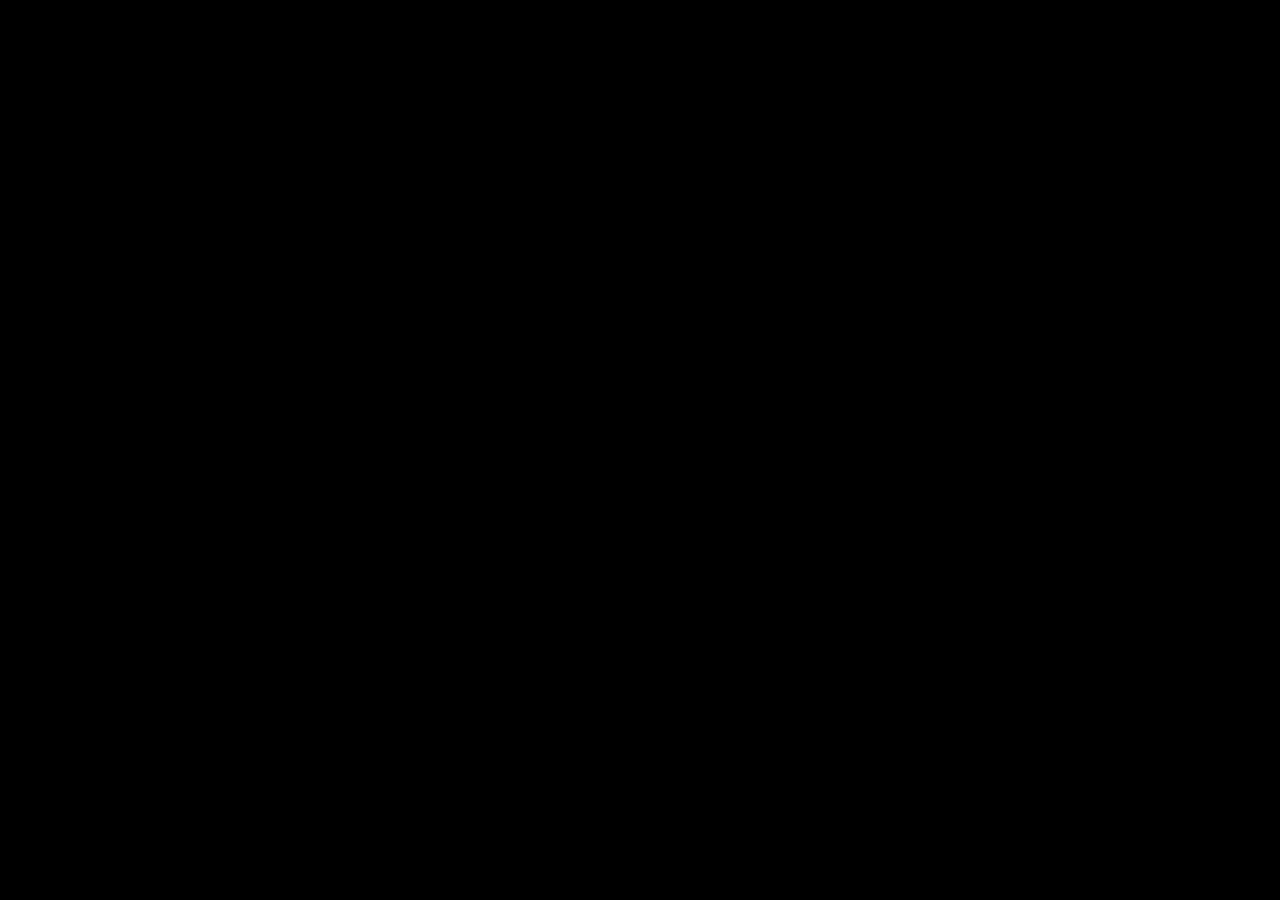
==== crates/mapox-web/web/index.html @ be36e900 "renderer" ====
<!doctype html>
<html lang="en">
  <head>
    <meta charset="utf-8" />
    <meta name="viewport" content="width=device-width, initial-scale=1" />
    <title>mapox</title>
    <style>
      html,
      body,
      canvas {
        margin: 0;
        padding: 0;
        width: 100%;
        height: 100%;
        overflow: hidden;
        position: absolute;
        background: black;
        z-index: 0;
      }
    </style>
  </head>
  <body>
    <canvas id="glcanvas" tabindex="1"></canvas>
    <!-- miniquad's JS glue; pin/vendor this if you need offline builds. -->
    <script src="https://not-fl3.github.io/miniquad-samples/mq_js_bundle.js"></script>
    <script>
      load("./mapox-web-demo.wasm");
    </script>
  </body>
</html>
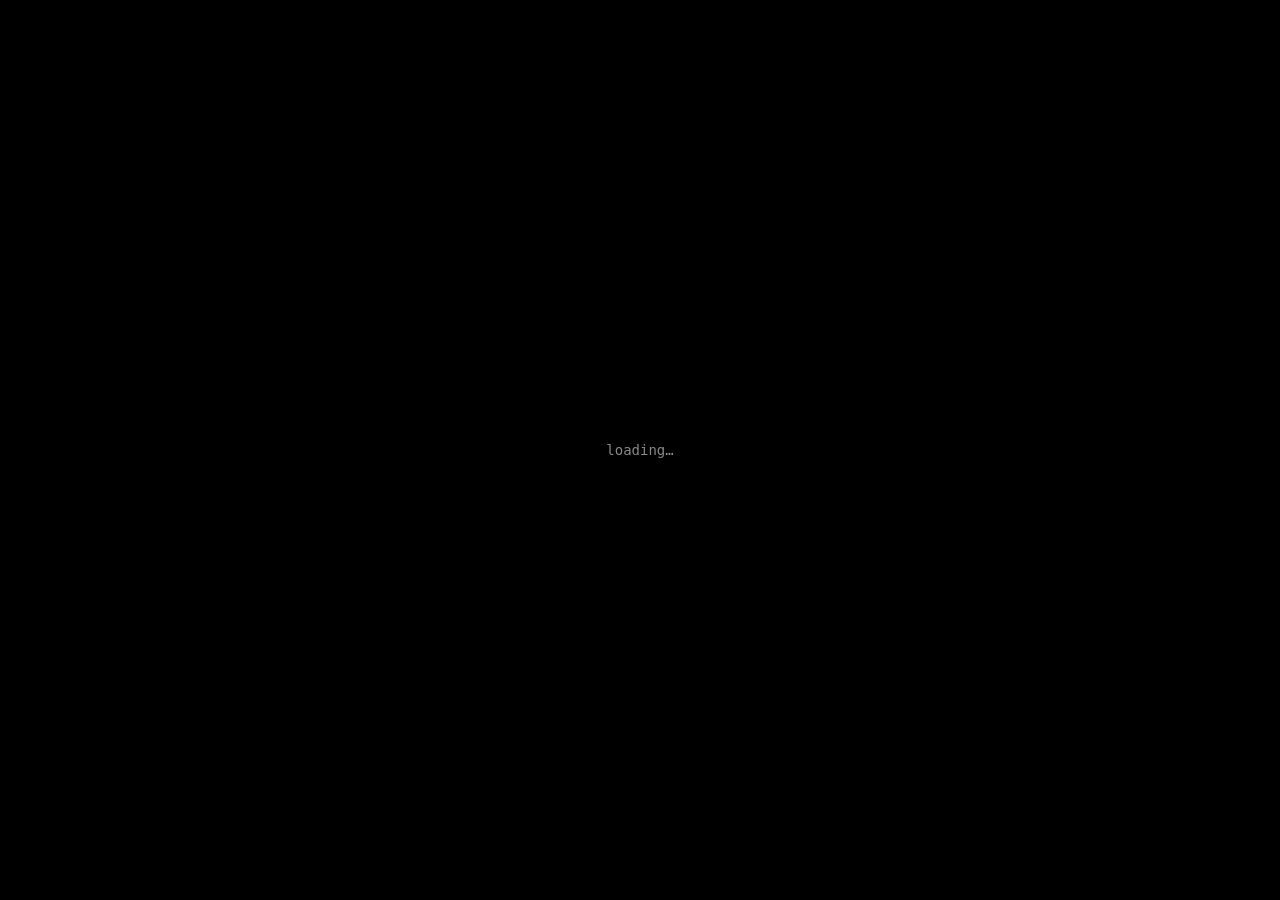
==== commit 99b6255a: "burn policy" ====
--- a/crates/mapox-web/web/index.html
+++ b/crates/mapox-web/web/index.html
@@ -4,27 +4,114 @@
     <meta charset="utf-8" />
     <meta name="viewport" content="width=device-width, initial-scale=1" />
     <title>mapox</title>
+    <!-- empty, purely so the page doesn't 404 on /favicon.ico -->
+    <link rel="icon" href="data:," />
     <style>
       html,
-      body,
-      canvas {
+      body {
         margin: 0;
         padding: 0;
         width: 100%;
         height: 100%;
         overflow: hidden;
+        background: black;
+      }
+      /* The canvas is sized by CSS; eframe only sets the backing-store
+         resolution (CSS size x DPR). Leaving the CSS size off instead makes
+         the element grow to its backing size and feedback-loop bigger on
+         every ResizeObserver delivery. */
+      canvas {
         position: absolute;
-        background: black;
-        z-index: 0;
+        top: 0;
+        left: 0;
+        width: 100%;
+        height: 100%;
+        display: block;
+      }
+      /* Sits over the canvas until the app starts: the policy is a multi-MB
+         download and the first frame is a long way off, so an unexplained
+         black page is the default experience without this. */
+      #status {
+        position: absolute;
+        inset: 0;
+        display: flex;
+        align-items: center;
+        justify-content: center;
+        padding: 2rem;
+        color: #888;
+        font:
+          14px/1.5 ui-monospace,
+          monospace;
+        text-align: center;
+        white-space: pre-wrap;
+      }
+      #status.error {
+        color: #e06c75;
       }
     </style>
   </head>
   <body>
-    <canvas id="glcanvas" tabindex="1"></canvas>
-    <!-- miniquad's JS glue; pin/vendor this if you need offline builds. -->
-    <script src="https://not-fl3.github.io/miniquad-samples/mq_js_bundle.js"></script>
-    <script>
-      load("./mapox-web-demo.wasm");
+    <canvas id="mapox-canvas"></canvas>
+    <div id="status">loading…</div>
+    <!--
+      mapox_web.js and mapox_web_bg.wasm are generated in lockstep by the
+      wasm-bindgen CLI (scripts/build_web.py) -- don't edit or pin them by hand.
+      policy.safetensors is staged by the same script's --policy flag.
+    -->
+    <script type="module">
+      import init, { start, version } from "./mapox_web.js";
+
+      const status = document.getElementById("status");
+      const say = (text) => (status.textContent = text);
+
+      // ?seed=N seeds the action sampling, the same knob the native demo
+      // takes as a flag.
+      const params = new URLSearchParams(location.search);
+      const seed = Number(params.get("seed") ?? 0);
+
+      try {
+        // Inference is CPU-side (burn's flex backend), but eframe's renderer
+        // is built against a wgpu with no WebGL fallback, so the page needs an
+        // adapter to draw. Checked here because a missing one surfaces as a
+        // wasm panic ("unreachable") that says nothing about what is actually
+        // wrong.
+        if (!navigator.gpu) {
+          throw new Error(
+            "this browser has no WebGPU (navigator.gpu is undefined)",
+          );
+        }
+        if (!(await navigator.gpu.requestAdapter())) {
+          throw new Error(
+            "WebGPU is present but no adapter was granted.\n" +
+              "Check chrome://gpu; a browser restart usually fixes it.",
+          );
+        }
+
+        say("loading wasm…");
+        await init();
+        console.log("mapox version:", version());
+
+        say("loading policy…");
+        const response = await fetch("./policy.safetensors");
+        if (!response.ok) {
+          throw new Error(
+            `policy.safetensors: ${response.status} ${response.statusText}\n` +
+              `stage one with: uv run scripts/build_web.py --policy <path>`,
+          );
+        }
+        const policy = new Uint8Array(await response.arrayBuffer());
+
+        // start() only resolves when the app shuts down, so the overlay
+        // comes off first; eframe paints over it either way.
+        say("starting…");
+        status.remove();
+        await start(document.getElementById("mapox-canvas"), policy, seed);
+      } catch (err) {
+        document.body.appendChild(status);
+        status.className = "error";
+        say(String(err.message ?? err));
+        throw err;
+      }
     </script>
   </body>
 </html>
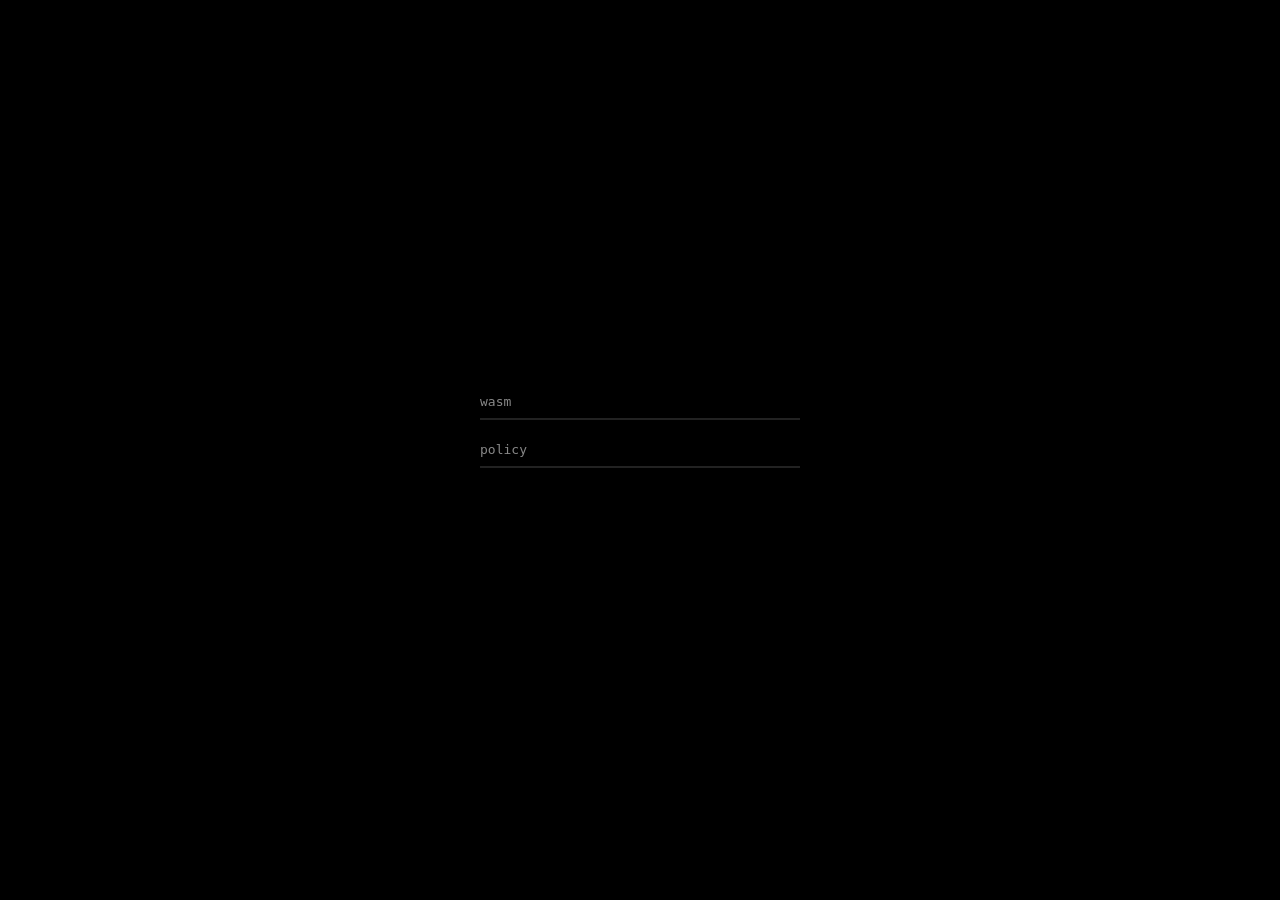
==== commit b0669670: "lots oh improvements" ====
--- a/crates/mapox-web/web/index.html
+++ b/crates/mapox-web/web/index.html
@@ -10,7 +10,6 @@
       html,
       body {
         margin: 0;
-        padding: 0;
         width: 100%;
         height: 100%;
         overflow: hidden;
@@ -22,15 +21,14 @@
          every ResizeObserver delivery. */
       canvas {
         position: absolute;
-        top: 0;
-        left: 0;
+        inset: 0;
         width: 100%;
         height: 100%;
         display: block;
       }
-      /* Sits over the canvas until the app starts: the policy is a multi-MB
-         download and the first frame is a long way off, so an unexplained
-         black page is the default experience without this. */
+      /* Sits over the canvas until the app starts: the wasm and the policy
+         are multi-MB downloads and the first frame is a long way off, so an
+         unexplained black page is the default experience without this. */
       #status {
         position: absolute;
         inset: 0;
@@ -40,34 +38,124 @@
         padding: 2rem;
         color: #888;
         font:
-          14px/1.5 ui-monospace,
+          13px/1.5 ui-monospace,
           monospace;
+      }
+      .panel {
+        width: min(320px, 100%);
+        display: grid;
+        gap: 1.25rem;
+      }
+      .row {
+        display: grid;
+        grid-template-columns: 1fr auto;
+        row-gap: 0.4rem;
+      }
+      .size {
+        color: #555;
+        font-variant-numeric: tabular-nums;
+      }
+      .bar {
+        grid-column: 1 / -1;
+        height: 2px;
+        background: #222;
+      }
+      .fill {
+        width: 0;
+        height: 100%;
+        background: #bbb;
+      }
+      .msg {
+        min-height: 1.5em;
         text-align: center;
         white-space: pre-wrap;
       }
-      #status.error {
+      #status.error .row {
+        display: none;
+      }
+      #status.error .msg {
         color: #e06c75;
       }
     </style>
   </head>
   <body>
     <canvas id="mapox-canvas"></canvas>
-    <div id="status">loading…</div>
+    <div id="status">
+      <div class="panel">
+        <div class="row" id="wasm-row">
+          <span>wasm</span><span class="size"></span>
+          <div class="bar"><div class="fill"></div></div>
+        </div>
+        <div class="row" id="policy-row">
+          <span>policy</span><span class="size"></span>
+          <div class="bar"><div class="fill"></div></div>
+        </div>
+        <div class="msg"></div>
+      </div>
+    </div>
     <!--
       mapox_web.js and mapox_web_bg.wasm are generated in lockstep by the
       wasm-bindgen CLI (scripts/build_web.py) -- don't edit or pin them by hand.
       policy.safetensors is staged by the same script's --policy flag.
     -->
     <script type="module">
-      import init, { start, version } from "./mapox_web.js";
+      import init, { start } from "./mapox_web.js";
 
       const status = document.getElementById("status");
-      const say = (text) => (status.textContent = text);
+      const msg = status.querySelector(".msg");
+      const say = (text) => (msg.textContent = text);
+
+      const mb = (n) => (n / 1e6).toFixed(1);
+
+      // Fetches `url` and returns a Response that streams the same body while
+      // driving the progress row. Handing init() a Response (not the bytes)
+      // keeps instantiateStreaming, so the wasm compiles as it downloads.
+      async function tracked(url, rowId) {
+        const row = document.getElementById(rowId);
+        const fill = row.querySelector(".fill");
+        const size = row.querySelector(".size");
+
+        const response = await fetch(url);
+        if (!response.ok) {
+          throw new Error(
+            `${url}: ${response.status} ${response.statusText}\n` +
+              "stage it with: uv run scripts/build_web.py --policy <path>",
+          );
+        }
+        // Unknown when the header is absent, or when the body is compressed
+        // and the header counts different bytes than the stream yields; the
+        // bar then sits empty until the download completes.
+        const total = response.headers.has("Content-Encoding")
+          ? 0
+          : Number(response.headers.get("Content-Length") ?? 0);
+
+        let loaded = 0;
+        const show = () => {
+          size.textContent = total
+            ? `${mb(loaded)} / ${mb(total)} MB`
+            : `${mb(loaded)} MB`;
+          if (total) fill.style.width = `${(100 * loaded) / total}%`;
+        };
+        show();
+        const body = response.body.pipeThrough(
+          new TransformStream({
+            transform(chunk, controller) {
+              loaded += chunk.byteLength;
+              show();
+              controller.enqueue(chunk);
+            },
+            flush() {
+              fill.style.width = "100%";
+              size.textContent = `${mb(loaded)} MB`;
+            },
+          }),
+        );
+        return new Response(body, { headers: response.headers });
+      }
 
       // ?seed=N seeds the action sampling, the same knob the native demo
       // takes as a flag.
-      const params = new URLSearchParams(location.search);
-      const seed = Number(params.get("seed") ?? 0);
+      const seed = Number(new URLSearchParams(location.search).get("seed") ?? 0);
 
       try {
         // Inference is CPU-side (burn's flex backend), but eframe's renderer
@@ -87,28 +175,44 @@
           );
         }
 
-        say("loading wasm…");
-        await init();
-        console.log("mapox version:", version());
-
-        say("loading policy…");
-        const response = await fetch("./policy.safetensors");
-        if (!response.ok) {
-          throw new Error(
-            `policy.safetensors: ${response.status} ${response.statusText}\n` +
-              `stage one with: uv run scripts/build_web.py --policy <path>`,
-          );
-        }
-        const policy = new Uint8Array(await response.arrayBuffer());
+        // Both downloads run side by side; the policy doesn't need the wasm
+        // until start().
+        const [, policy] = await Promise.all([
+          init(tracked("./mapox_web_bg.wasm", "wasm-row")),
+          tracked("./policy.safetensors", "policy-row").then((response) =>
+            response.bytes(),
+          ),
+        ]);
+
+        // eframe 0.35 started in a background tab never paints its first
+        // frame, and stays black once the tab is shown, so hold off until
+        // the page is actually visible.
+        while (document.visibilityState !== "visible") {
+          say("waiting for this tab to be visible…");
+          await new Promise((resolve) =>
+            document.addEventListener("visibilitychange", resolve, {
+              once: true,
+            }),
+          );
+        }
+
+        // start() parses the policy synchronously before its first await, so
+        // the main thread is blocked for a moment and whatever was last
+        // painted stays on screen. Get full bars and a message painted first:
+        // a rAF callback runs just before a paint, a timeout queued from it
+        // runs just after.
+        say("starting…");
+        await new Promise((resolve) =>
+          requestAnimationFrame(() => setTimeout(resolve)),
+        );
 
         // start() only resolves when the app shuts down, so the overlay
         // comes off first; eframe paints over it either way.
-        say("starting…");
         status.remove();
         await start(document.getElementById("mapox-canvas"), policy, seed);
       } catch (err) {
         document.body.appendChild(status);
-        status.className = "error";
+        status.classList.add("error");
         say(String(err.message ?? err));
         throw err;
       }
